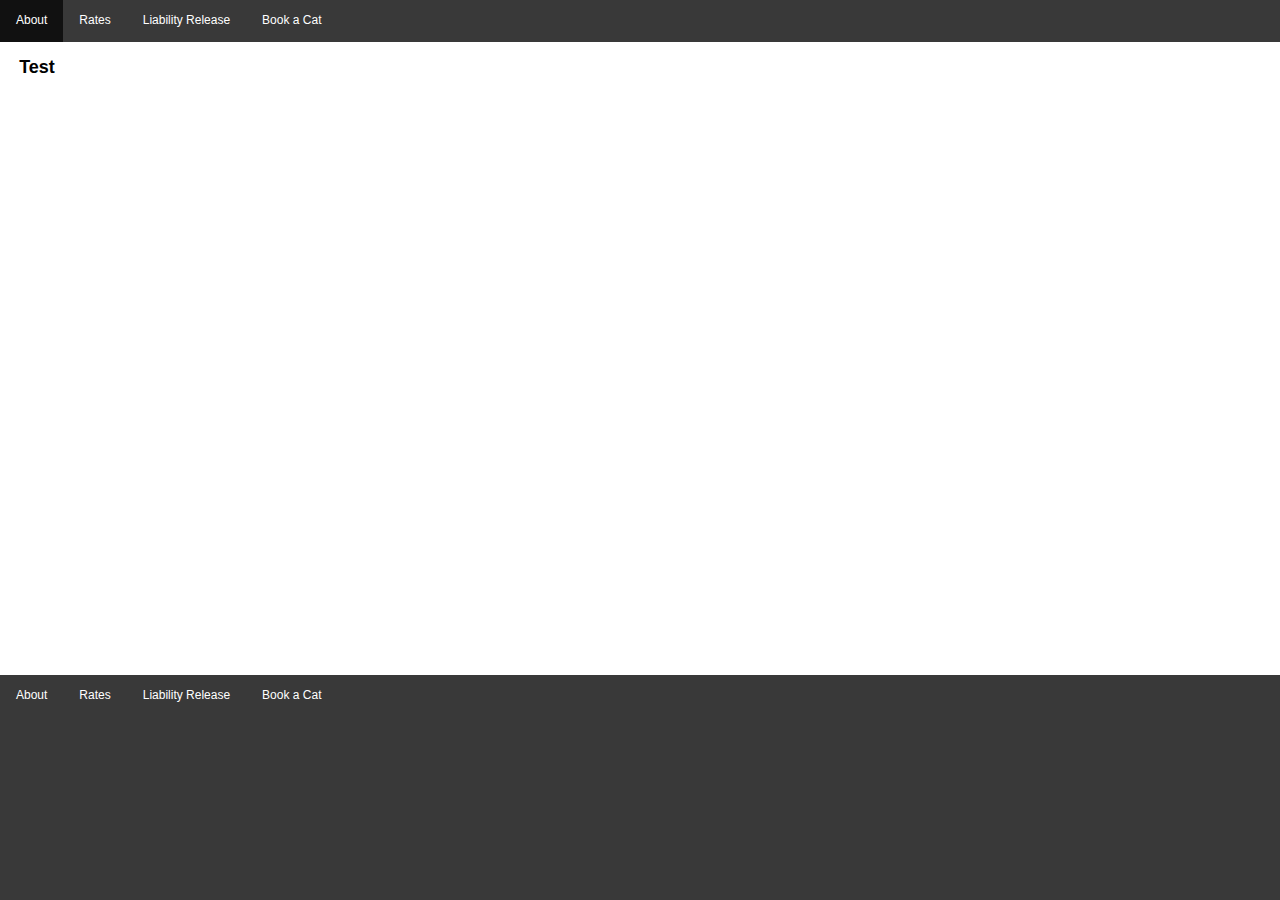
==== index.html @ 9de7770e "Added CSS-normalize.css, creating basic Kitties 2 Go Layout structure." ====
<!DOCTYPE html>
<html lang="en">
    <head>
          <meta charset="utf-8">
          <title>Kitties 2 Go</title>
          <link rel="stylesheet" type="text/css" href="styles/normalize.css">
          <link rel="stylesheet" type="text/css" href="styles/index.css">
    </head>
    <body>
      <article>
        <header>
          <nav>
            <ul>
              <li><a href="#">About</a></li>
              <li><a href="#">Rates</a></li>
              <li><a href="#">Liability Release</a></li>
              <li><a href="#">Book a Cat</a></li>
            </ul>
          </nav>
        </header>
        <section id="main">
          <h2>Test</h2>
        </section>
        <aside>
          <section>
            <h3>
              <p></p>
              <a></a>
              <p></p>
              <a></a>
            </h3>
          </section>
          <section>
            <h3>
              <p></p>
              <figure>
                <img src="">
                <figcaption></figcaption>
              </figure>
              <a></a>
              <p></p>
              <a></a>
            </h3>
          </section>
        </aside>
      <footer>
        <nav>
          <ul>
            <li><a href="#">About</a></li>
            <li><a href="#">Rates</a></li>
            <li><a href="#">Liability Release</a></li>
            <li><a href="#">Book a Cat</a></li>
          </ul>
        </nav>
      </footer>
      </article>
    </body>
</html>
---- styles/index.css ----
header {
  background-color: teal;
}

h3 {
  font-size: 2rem;
}

body{
  font-family: sans-serif;
  font-size: .75rem;
}

section {
  float: left;
  margin: 0 1.5%;
  width: 63%;
}

.main {
  background-color: #555555;
  width: 50%;
}

aside {
  float: right;
  margin: 0 1.5%;
  width: 30%;
}

footer {
  clear: both;
  background-color: #393939;
  position: absolute;
  bottom: 0;
  width: 100%;
  height: 25%;
}

nav ul {
    list-style-type: none;
    margin: 0;
    padding: 0;
    overflow: hidden;
    background-color: #393939;
  }

  li {
    float: left;
  }

  li a {
    display: block;
    color: white;
    text-align: center;
    padding: 14px 16px;
    text-decoration: none;
  }

  li a:hover {
    background-color: #111;
  }

  .active {
    background-color: #04AA6D;
  }
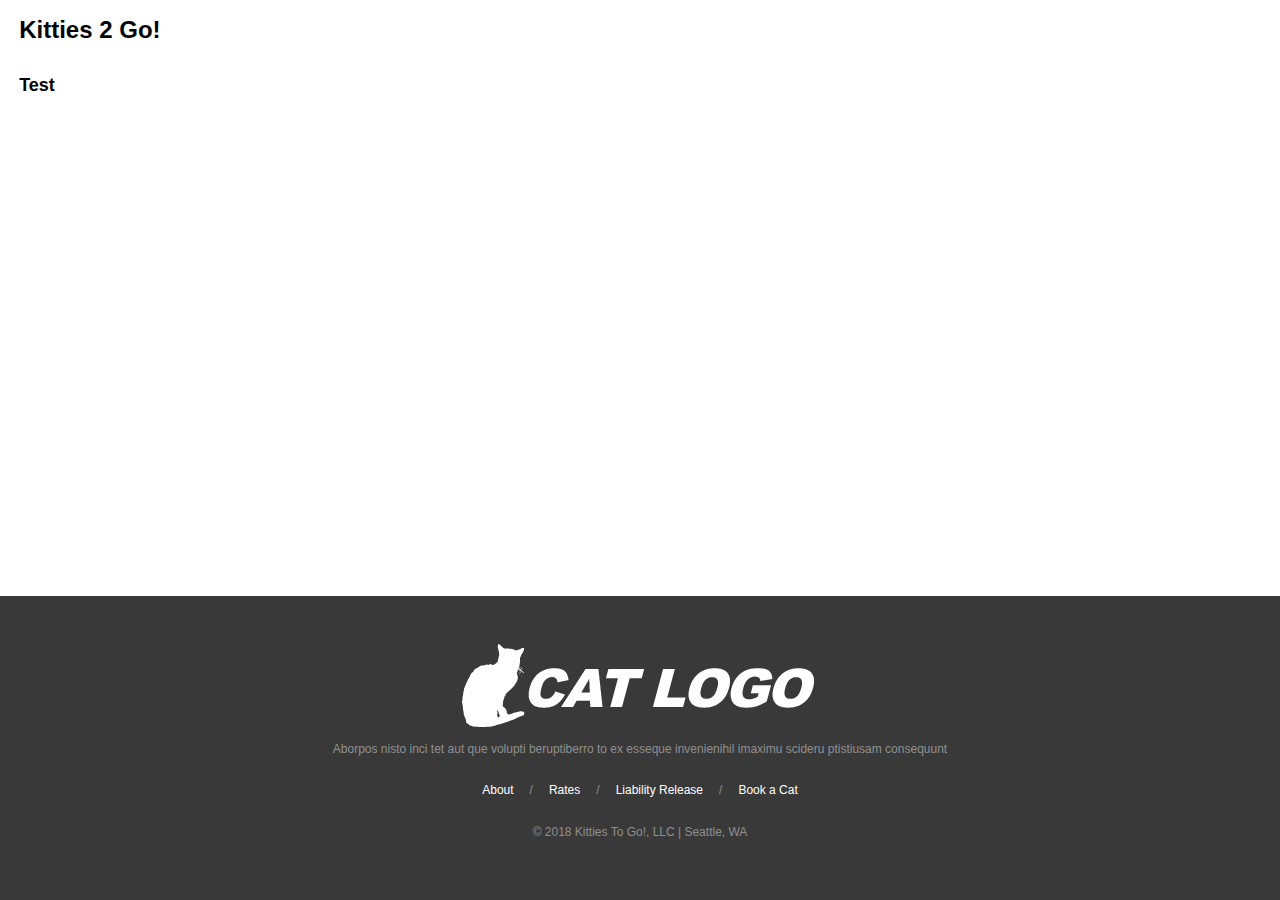
==== commit 915b8375: "Responsive Footer completed." ====
--- a/index.html
+++ b/index.html
@@ -9,14 +9,8 @@
     <body>
       <article>
         <header>
-          <nav>
-            <ul>
-              <li><a href="#">About</a></li>
-              <li><a href="#">Rates</a></li>
-              <li><a href="#">Liability Release</a></li>
-              <li><a href="#">Book a Cat</a></li>
-            </ul>
-          </nav>
+          <section>
+            <h1> Kitties 2 Go!</h1>
         </header>
         <section id="main">
           <h2>Test</h2>
@@ -44,14 +38,22 @@
           </section>
         </aside>
       <footer>
+        <section id="footertext">
+        <img id="logo" src="images/cat-logo.png" alt="cat logo">
+        <p text-align"center">Aborpos nisto inci tet aut que volupti beruptiberro to ex  esseque invenienihil imaximu scideru ptistiusam consequunt</p>
         <nav>
           <ul>
             <li><a href="#">About</a></li>
+            <li>/</li>
             <li><a href="#">Rates</a></li>
+            <li>/</li>
             <li><a href="#">Liability Release</a></li>
+            <li>/</li>
             <li><a href="#">Book a Cat</a></li>
           </ul>
         </nav>
+        <p>© 2018 Kitties To Go!, LLC   |   Seattle, WA</p>
+          </section>
       </footer>
       </article>
     </body>
--- a/styles/index.css
+++ b/styles/index.css
@@ -9,6 +9,16 @@
 body{
   font-family: sans-serif;
   font-size: .75rem;
+}
+
+img{
+
+}
+
+#logo{
+width: auto;
+max-width: 100%;
+height: auto;
 }
 
 section {
@@ -31,34 +41,53 @@
 footer {
   clear: both;
   background-color: #393939;
+  color: #909090;
   position: absolute;
   bottom: 0;
   width: 100%;
-  height: 25%;
+  display: flex;
+  align-items: center;
+  justify-content: center;
+  margin-top: auto;
+  padding-top: 3rem;
+  padding-bottom: 3rem;
+  margin-left: auto;
+  margin-right: auto;
+}
+
+#footertext {
+  margin-left: auto;
+  margin-right: auto;
+  text-align: center;
 }
 
 nav ul {
+  display: flex;
     list-style-type: none;
-    margin: 0;
-    padding: 0;
-    overflow: hidden;
+    padding-top: 1rem;
+    padding-bottom: 1rem;
     background-color: #393939;
+    justify-content: center;
+    flex-wrap: wrap;
+    padding-inline-start: 0;
   }
 
   li {
+    display: block;
     float: left;
+    color: #909090;
+    text-decoration: none;
   }
 
   li a {
     display: block;
     color: white;
-    text-align: center;
-    padding: 14px 16px;
+    padding: 0 1rem;
     text-decoration: none;
   }
 
   li a:hover {
-    background-color: #111;
+    color: #111;
   }
 
   .active {
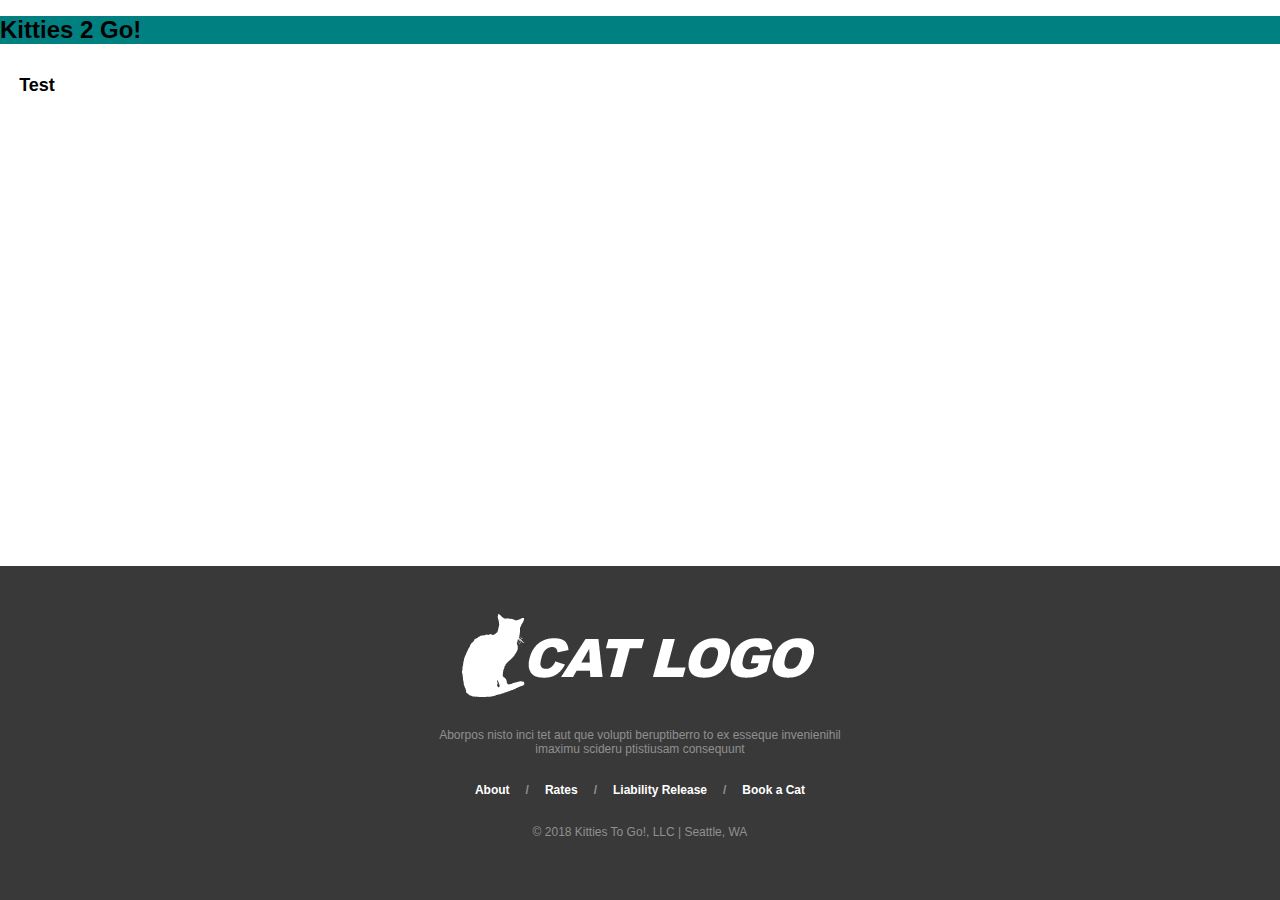
==== commit 43195c90: "Added media breakpoints for footer." ====
--- a/index.html
+++ b/index.html
@@ -7,25 +7,23 @@
           <link rel="stylesheet" type="text/css" href="styles/index.css">
     </head>
     <body>
+      <header>
+          <h1> Kitties 2 Go!</h1>
+      </header>
       <article>
-        <header>
-          <section>
-            <h1> Kitties 2 Go!</h1>
-        </header>
         <section id="main">
           <h2>Test</h2>
         </section>
         <aside>
           <section>
-            <h3>
+            <h3></h3>
               <p></p>
               <a></a>
               <p></p>
               <a></a>
-            </h3>
           </section>
           <section>
-            <h3>
+            <h3></h3>
               <p></p>
               <figure>
                 <img src="">
@@ -34,13 +32,12 @@
               <a></a>
               <p></p>
               <a></a>
-            </h3>
           </section>
         </aside>
       <footer>
         <section id="footertext">
         <img id="logo" src="images/cat-logo.png" alt="cat logo">
-        <p text-align"center">Aborpos nisto inci tet aut que volupti beruptiberro to ex  esseque invenienihil imaximu scideru ptistiusam consequunt</p>
+        <p class="footer-paragraph">Aborpos nisto inci tet aut que volupti beruptiberro to ex  esseque invenienihil imaximu scideru ptistiusam consequunt</p>
         <nav>
           <ul>
             <li><a href="#">About</a></li>
@@ -52,7 +49,7 @@
             <li><a href="#">Book a Cat</a></li>
           </ul>
         </nav>
-        <p>© 2018 Kitties To Go!, LLC   |   Seattle, WA</p>
+        <p class="footer-paragraph">© 2018 Kitties To Go!, LLC   |   Seattle, WA</p>
           </section>
       </footer>
       </article>
--- a/styles/index.css
+++ b/styles/index.css
@@ -15,10 +15,24 @@
 
 }
 
+p{
+
+}
+
+.footer-paragraph {
+  width: auto;
+  max-width: 50%;
+  height: auto;
+  text-align: center;
+  margin-left: auto;
+  margin-right: auto;
+}
+
 #logo{
 width: auto;
 max-width: 100%;
 height: auto;
+padding-bottom: 1rem;
 }
 
 section {
@@ -55,6 +69,20 @@
   margin-right: auto;
 }
 
+@media (min-width: 0px) and (max-width: 240px){
+    footer {
+        display : none;
+        visibility : hidden;
+    }
+}
+
+@media (min-height: 0px) and (max-height: 720px){
+    footer {
+        display : none;
+        visibility : hidden;
+    }
+}
+
 #footertext {
   margin-left: auto;
   margin-right: auto;
@@ -62,7 +90,7 @@
 }
 
 nav ul {
-  display: flex;
+    display: flex;
     list-style-type: none;
     padding-top: 1rem;
     padding-bottom: 1rem;
@@ -76,6 +104,7 @@
     display: block;
     float: left;
     color: #909090;
+    font-weight: bold;
     text-decoration: none;
   }
 
@@ -83,6 +112,7 @@
     display: block;
     color: white;
     padding: 0 1rem;
+    font-weight: bold;
     text-decoration: none;
   }
 
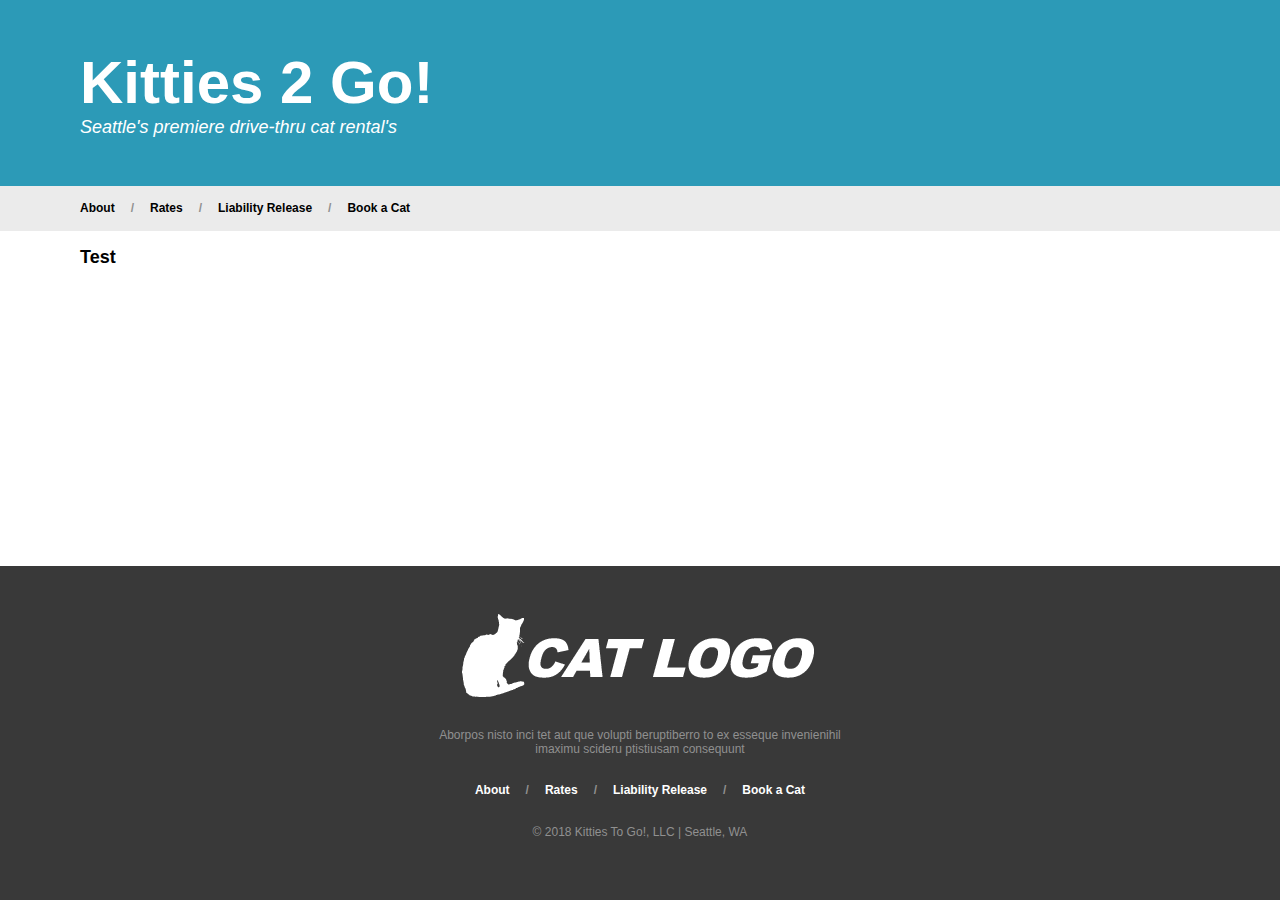
==== commit 2bf85bf5: "Header and Nav Bar added." ====
--- a/index.html
+++ b/index.html
@@ -9,7 +9,19 @@
     <body>
       <header>
           <h1> Kitties 2 Go!</h1>
+          <h2 id="subhead">Seattle's premiere drive-thru cat rental's</h2>
       </header>
+      <nav id="header-nav">
+        <ul>
+          <li><a href="#">About</a></li>
+          <li>/</li>
+          <li><a href="#">Rates</a></li>
+          <li>/</li>
+          <li><a href="#">Liability Release</a></li>
+          <li>/</li>
+          <li><a href="#">Book a Cat</a></li>
+        </ul>
+      </nav>
       <article>
         <section id="main">
           <h2>Test</h2>
--- a/styles/index.css
+++ b/styles/index.css
@@ -1,5 +1,31 @@
+
 header {
-  background-color: teal;
+  background-color: #2c9ab7;
+  clear: both;
+  color: white;
+  display: flex;
+  width: 100%;
+  margin-top: auto;
+  padding-top: 3rem;
+  padding-left: 5rem;
+  padding-bottom: 3rem;
+  justify-content: left;
+  flex-wrap: wrap;
+}
+
+h1 {
+  width: 100%;
+  font-size: 5em;
+  margin: 0;
+}
+
+h2 {
+  margin: 0;
+}
+
+#subhead {
+  font-style: italic;
+  font-weight: lighter;
 }
 
 h3 {
@@ -37,13 +63,12 @@
 
 section {
   float: left;
-  margin: 0 1.5%;
   width: 63%;
 }
 
-.main {
-  background-color: #555555;
+#main {
   width: 50%;
+  padding-left: 5rem;
 }
 
 aside {
@@ -98,7 +123,35 @@
     justify-content: center;
     flex-wrap: wrap;
     padding-inline-start: 0;
+    margin: 0;
   }
+
+#header-nav {
+  background-color: #ebebeb;
+  margin-bottom: 1rem;
+}
+
+#header-nav ul {
+      display: flex;
+      list-style-type: none;
+      padding-top: 1rem;
+      padding-bottom: 1rem;
+      background-color: #ebebeb;
+      justify-content: left;
+      flex-wrap: wrap;
+      padding-inline-start: 0;
+      margin: 0;
+      padding-left: 4rem;
+    }
+
+    #header-nav li a {
+      display: block;
+      color: black;
+      padding: 0 1rem;
+      font-weight: bold;
+      text-decoration: none;
+    }
+
 
   li {
     display: block;
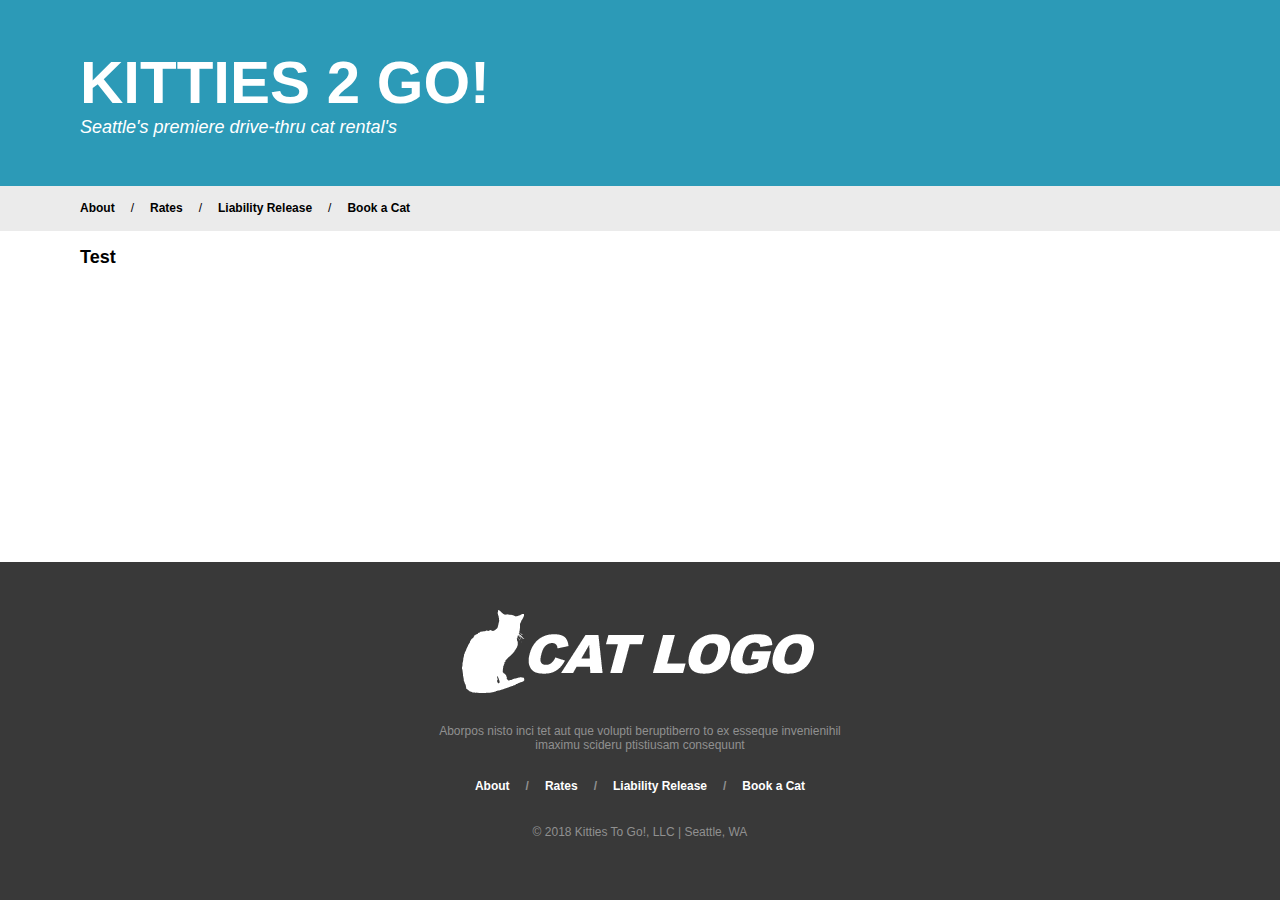
==== commit 6d8e4e9a: "Header/footer styling fixes" ====
--- a/index.html
+++ b/index.html
@@ -8,7 +8,7 @@
     </head>
     <body>
       <header>
-          <h1> Kitties 2 Go!</h1>
+          <h1>KITTIES 2 GO!</h1>
           <h2 id="subhead">Seattle's premiere drive-thru cat rental's</h2>
       </header>
       <nav id="header-nav">
@@ -50,7 +50,7 @@
         <section id="footertext">
         <img id="logo" src="images/cat-logo.png" alt="cat logo">
         <p class="footer-paragraph">Aborpos nisto inci tet aut que volupti beruptiberro to ex  esseque invenienihil imaximu scideru ptistiusam consequunt</p>
-        <nav>
+        <nav id="footer-nav">
           <ul>
             <li><a href="#">About</a></li>
             <li>/</li>
--- a/styles/index.css
+++ b/styles/index.css
@@ -114,7 +114,7 @@
   text-align: center;
 }
 
-nav ul {
+#footer-nav ul {
     display: flex;
     list-style-type: none;
     padding-top: 1rem;
@@ -122,8 +122,8 @@
     background-color: #393939;
     justify-content: center;
     flex-wrap: wrap;
-    padding-inline-start: 0;
-    margin: 0;
+    margin-left: -40px;
+    margin-bottom: 1rem;
   }
 
 #header-nav {
@@ -139,7 +139,6 @@
       background-color: #ebebeb;
       justify-content: left;
       flex-wrap: wrap;
-      padding-inline-start: 0;
       margin: 0;
       padding-left: 4rem;
     }
@@ -153,7 +152,7 @@
     }
 
 
-  li {
+  #footer-nav li {
     display: block;
     float: left;
     color: #909090;
@@ -161,7 +160,7 @@
     text-decoration: none;
   }
 
-  li a {
+  #footer-nav li a {
     display: block;
     color: white;
     padding: 0 1rem;
@@ -169,7 +168,7 @@
     text-decoration: none;
   }
 
-  li a:hover {
+#footer-nav   li a:hover {
     color: #111;
   }
 
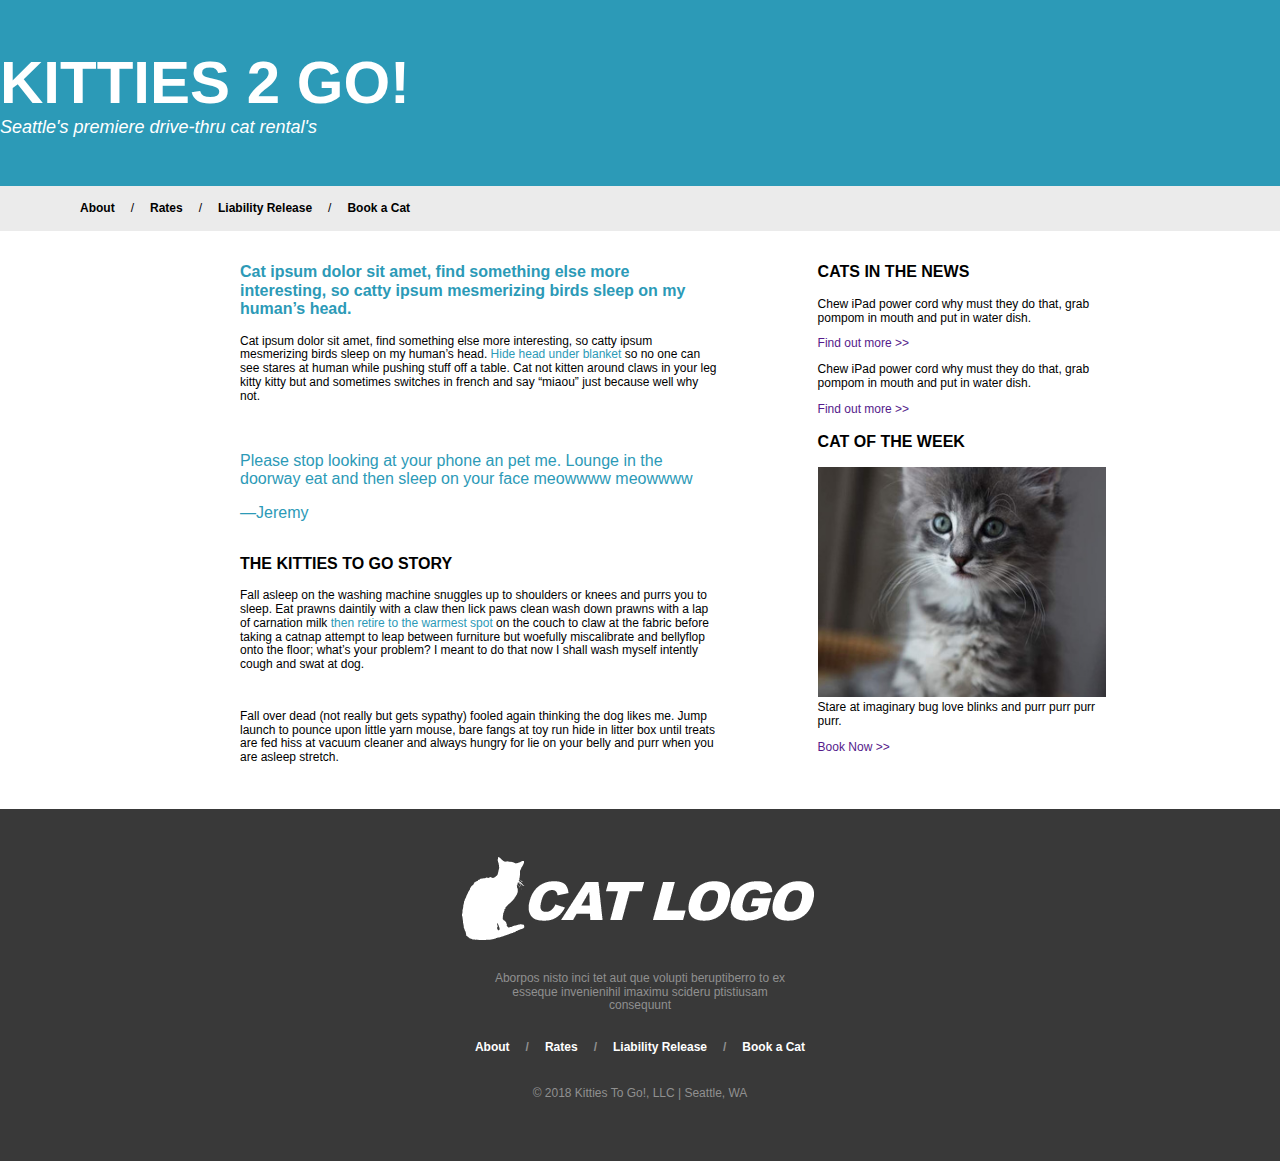
==== commit 1d444ba6: "Content alignment and sidebar styling" ====
--- a/index.html
+++ b/index.html
@@ -24,28 +24,35 @@
       </nav>
       <article>
         <section id="main">
-          <h2>Test</h2>
+          <h3 class="h3blue">Cat ipsum dolor sit amet, find something else more interesting, so catty ipsum mesmerizing birds sleep on my human’s head.</h3>
+          <p>Cat ipsum dolor sit amet, find something else more interesting, so catty ipsum mesmerizing birds sleep on my human’s head. <em class="blue">Hide head under blanket</em> so no one can see stares at human while pushing stuff off a table. Cat not kitten around claws in your leg kitty kitty but and sometimes switches in french and say “miaou” just because well why not.</p>
+          <figure class="maincap">
+            <blockquote>Please stop looking at your phone an pet me. Lounge in the doorway eat and then sleep on your face meowwww meowwww</blockquote>
+            <figcaption>—Jeremy</figcaption>
+          </figure>
+          <h3>THE KITTIES TO GO STORY</h3>
+          <p>Fall asleep on the washing machine snuggles up to shoulders or knees and purrs you to sleep. Eat prawns daintily with a claw then lick paws clean wash down prawns with a lap of carnation milk <em class="blue">then retire to the warmest spot</em> on the couch to claw at the fabric before taking a catnap attempt to leap between furniture but woefully miscalibrate and bellyflop onto the floor; what’s your problem? I meant to do that now I shall wash myself intently cough and swat at dog. </p>
+          <br />
+          <p>Fall over dead (not really but gets sypathy) fooled again thinking the dog likes me. Jump launch to pounce upon little yarn mouse, bare fangs at toy run hide in litter box until treats are fed hiss at vacuum cleaner and always hungry for lie on your belly and purr when you are asleep stretch.</p>
         </section>
         <aside>
           <section>
-            <h3></h3>
-              <p></p>
-              <a></a>
-              <p></p>
-              <a></a>
+            <h3>CATS IN THE NEWS</h3>
+              <p>Chew iPad power cord why must they do that, grab pompom in mouth and put in water dish.</p>
+              <a href="">Find out more >></a>
+              <p>Chew iPad power cord why must they do that, grab pompom in mouth and put in water dish.</p>
+              <a href="">Find out more >></a>
           </section>
           <section>
-            <h3></h3>
-              <p></p>
-              <figure>
-                <img src="">
-                <figcaption></figcaption>
+            <h3>CAT OF THE WEEK</h3>
+              <figure id="CowPhoto">
+                <img src="images/sidebar-cat.jpg" alt="Jeremy Cat of the Week">
+                <figcaption class="cowcap">Stare at imaginary bug love blinks and purr purr purr purr.</figcaption>
               </figure>
-              <a></a>
-              <p></p>
-              <a></a>
+                <a href="">Book Now >></a>
           </section>
         </aside>
+      </article>
       <footer>
         <section id="footertext">
         <img id="logo" src="images/cat-logo.png" alt="cat logo">
@@ -64,6 +71,5 @@
         <p class="footer-paragraph">© 2018 Kitties To Go!, LLC   |   Seattle, WA</p>
           </section>
       </footer>
-      </article>
     </body>
 </html>
--- a/styles/index.css
+++ b/styles/index.css
@@ -7,10 +7,23 @@
   width: 100%;
   margin-top: auto;
   padding-top: 3rem;
-  padding-left: 5rem;
   padding-bottom: 3rem;
   justify-content: left;
   flex-wrap: wrap;
+}
+
+body {
+  display:flex; flex-direction:column; justify-content:center;
+  min-height:100%;
+  margin: 0 auto;
+}
+
+article {
+  display: block;
+  max-width: 75%;
+  margin-right: auto;
+  margin-left: auto;
+  overflow: visible;
 }
 
 h1 {
@@ -29,20 +42,40 @@
 }
 
 h3 {
-  font-size: 2rem;
-}
-
-body{
+  font-size: 1rem;
+}
+
+.h3blue {
+  font-size: 1rem;
+  color: #2c9ab7;
+}
+
+body {
   font-family: sans-serif;
   font-size: .75rem;
 }
 
-img{
-
-}
-
-p{
-
+img {
+  max-width:100%;
+  max-height:100%;
+}
+
+#CowPhoto{
+  display: block;
+  margin-block-start: 1em;
+  margin-block-end: 1em;
+  margin-inline-start: 0;
+  margin-inline-end: 0;
+}
+
+p {
+
+}
+
+.blue {
+  font-style: normal;
+  font-weight: normal;
+  color: #2c9ab7;
 }
 
 .footer-paragraph {
@@ -54,34 +87,63 @@
   margin-right: auto;
 }
 
+blockquote {
+    width: 100%;
+    display: block;
+    margin-block-start: 1em;
+    margin-block-end: 1em;
+    margin-inline-start: 0px;
+    margin-inline-end: 0px;
+}
+
+.maincap {
+
+  color: #2c9ab7;
+  font-size: 1rem;
+  padding-top: 1rem;
+  padding-bottom: 1rem;
+  display: block;
+  margin-block-start: 1em;
+  margin-block-end: 1em;
+  margin-inline-start: 0px;
+  margin-inline-end: 0px;
+}
+
+.cowcap {
+  color: #000000;
+}
+
 #logo{
-width: auto;
-max-width: 100%;
-height: auto;
-padding-bottom: 1rem;
+  width: auto;
+  max-width: 100%;
+  height: auto;
+  padding-bottom: 1rem;
 }
 
 section {
+}
+
+#main {
   float: left;
   width: 63%;
-}
-
-#main {
   width: 50%;
   padding-left: 5rem;
+  padding-bottom: 2rem;
+  max-width: 50%;
 }
 
 aside {
   float: right;
   margin: 0 1.5%;
-  width: 30%;
+  max-width: 30%;
+  padding-bottom: 2rem;
 }
 
 footer {
   clear: both;
   background-color: #393939;
   color: #909090;
-  position: absolute;
+  position: relative;
   bottom: 0;
   width: 100%;
   display: flex;
@@ -175,3 +237,7 @@
   .active {
     background-color: #04AA6D;
   }
+
+a {
+  text-decoration: none;
+}
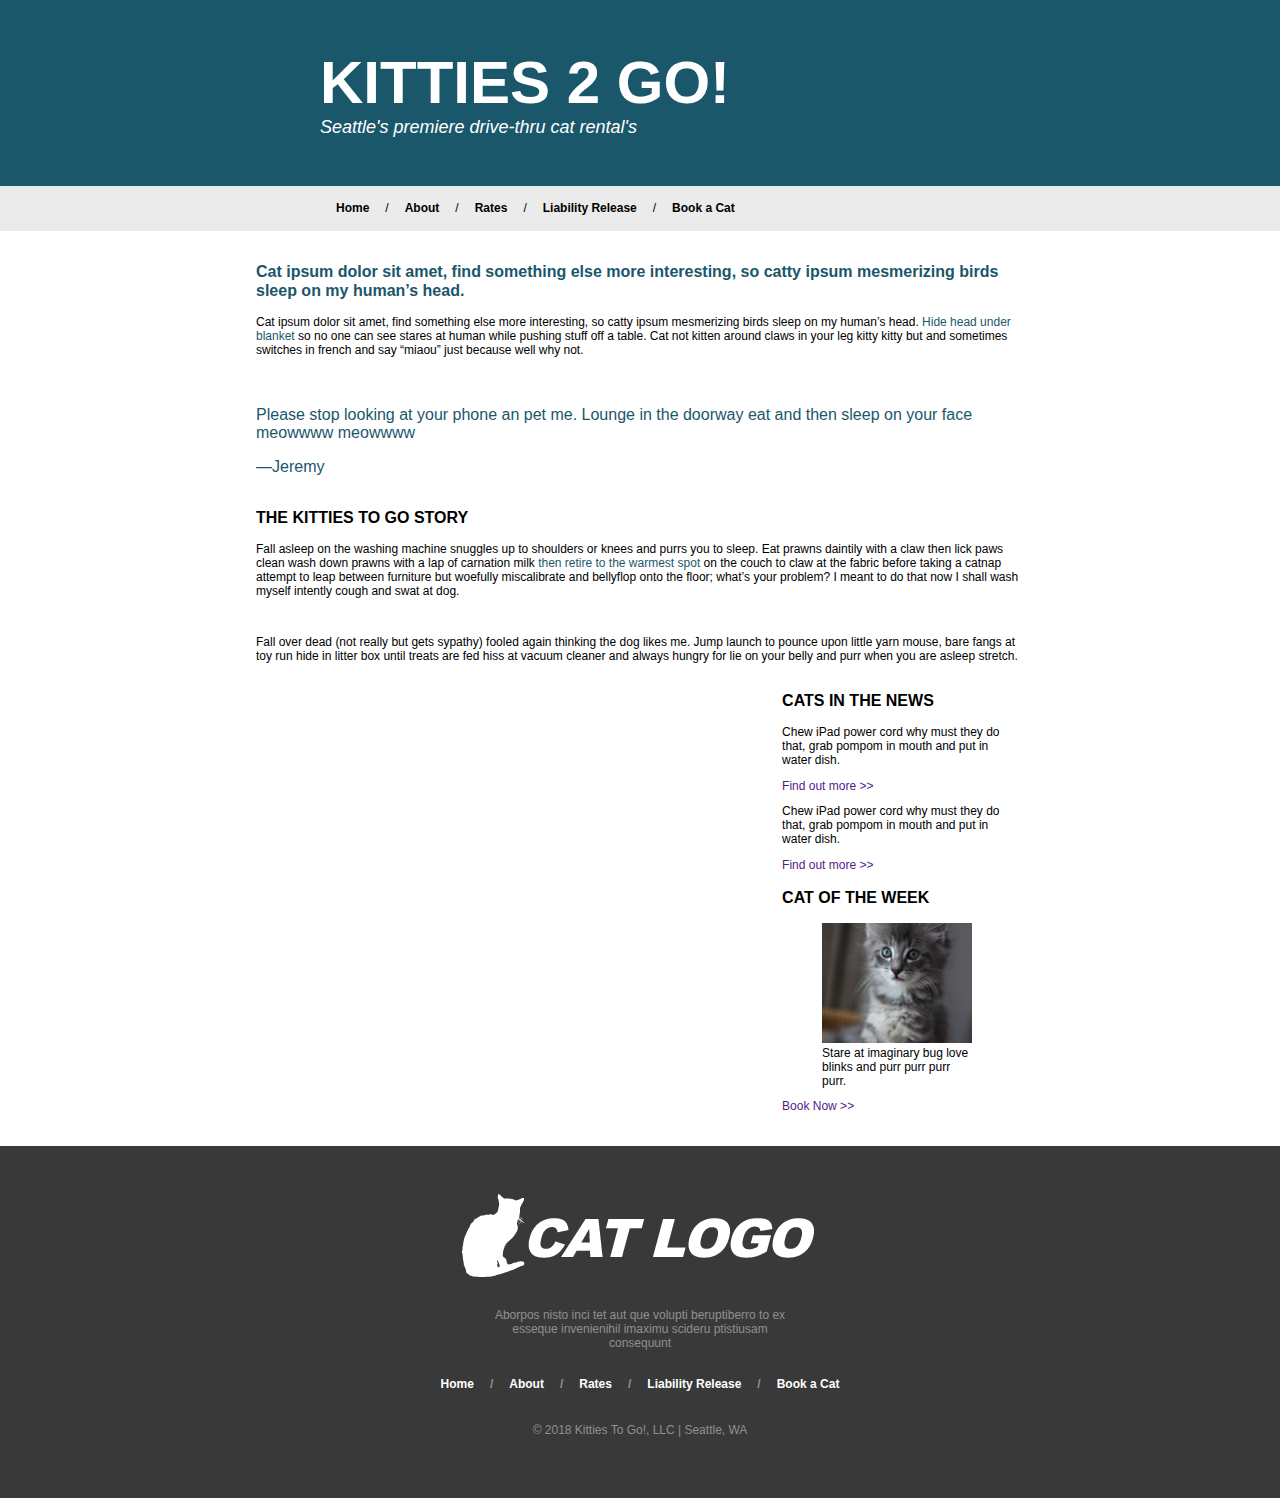
==== commit b9135e04: "Added accesbility features, change color for contrast / visibility" ====
--- a/index.html
+++ b/index.html
@@ -7,13 +7,16 @@
           <link rel="stylesheet" type="text/css" href="styles/index.css">
     </head>
     <body>
+          <a href="#main-content" class="hidden">Skip to main content</a>
       <header>
           <h1>KITTIES 2 GO!</h1>
           <h2 id="subhead">Seattle's premiere drive-thru cat rental's</h2>
       </header>
       <nav id="header-nav">
         <ul>
-          <li><a href="#">About</a></li>
+          <li><a href="index.html">Home</a></li>
+          <li>/</li>
+          <li><a href="about.html">About</a></li>
           <li>/</li>
           <li><a href="#">Rates</a></li>
           <li>/</li>
@@ -23,7 +26,7 @@
         </ul>
       </nav>
       <article>
-        <section id="main">
+        <section id="main-content">
           <h3 class="h3blue">Cat ipsum dolor sit amet, find something else more interesting, so catty ipsum mesmerizing birds sleep on my human’s head.</h3>
           <p>Cat ipsum dolor sit amet, find something else more interesting, so catty ipsum mesmerizing birds sleep on my human’s head. <em class="blue">Hide head under blanket</em> so no one can see stares at human while pushing stuff off a table. Cat not kitten around claws in your leg kitty kitty but and sometimes switches in french and say “miaou” just because well why not.</p>
           <figure class="maincap">
@@ -59,7 +62,9 @@
         <p class="footer-paragraph">Aborpos nisto inci tet aut que volupti beruptiberro to ex  esseque invenienihil imaximu scideru ptistiusam consequunt</p>
         <nav id="footer-nav">
           <ul>
-            <li><a href="#">About</a></li>
+            <li><a href="index.html">Home</a></li>
+            <li>/</li>
+            <li><a href="about.html">About</a></li>
             <li>/</li>
             <li><a href="#">Rates</a></li>
             <li>/</li>
--- a/styles/index.css
+++ b/styles/index.css
@@ -1,19 +1,23 @@
 
 header {
-  background-color: #2c9ab7;
+  background-color: #1A576B;
   clear: both;
   color: white;
-  display: flex;
   width: 100%;
   margin-top: auto;
   padding-top: 3rem;
   padding-bottom: 3rem;
+  padding-left: 25%;
+  padding-right:75%;
   justify-content: left;
-  flex-wrap: wrap;
+  display: block;
+  overflow: visible;
 }
 
 body {
-  display:flex; flex-direction:column; justify-content:center;
+  display:flex;
+  flex-direction:column;
+  justify-content:center;
   min-height:100%;
   margin: 0 auto;
 }
@@ -21,8 +25,8 @@
 article {
   display: block;
   max-width: 75%;
-  margin-right: auto;
-  margin-left: auto;
+  margin-right: 20%;
+  margin-left: 20%;
   overflow: visible;
 }
 
@@ -47,7 +51,7 @@
 
 .h3blue {
   font-size: 1rem;
-  color: #2c9ab7;
+  color: #1A576B;
 }
 
 body {
@@ -62,10 +66,14 @@
 
 #CowPhoto{
   display: block;
-  margin-block-start: 1em;
-  margin-block-end: 1em;
-  margin-inline-start: 0;
-  margin-inline-end: 0;
+}
+
+menu, ol, ul {
+    padding: 0;
+}
+
+dd {
+    margin: 0;
 }
 
 p {
@@ -75,7 +83,7 @@
 .blue {
   font-style: normal;
   font-weight: normal;
-  color: #2c9ab7;
+  color: #1A576B;
 }
 
 .footer-paragraph {
@@ -90,23 +98,18 @@
 blockquote {
     width: 100%;
     display: block;
-    margin-block-start: 1em;
-    margin-block-end: 1em;
-    margin-inline-start: 0px;
-    margin-inline-end: 0px;
+    margin-left: 0;
 }
 
 .maincap {
 
-  color: #2c9ab7;
+  color: #1A576B;
   font-size: 1rem;
   padding-top: 1rem;
   padding-bottom: 1rem;
   display: block;
-  margin-block-start: 1em;
-  margin-block-end: 1em;
-  margin-inline-start: 0px;
-  margin-inline-end: 0px;
+  margin-left: 0;
+  margin-right: 0;
 }
 
 .cowcap {
@@ -125,11 +128,18 @@
 
 #main {
   float: left;
-  width: 63%;
   width: 50%;
   padding-left: 5rem;
   padding-bottom: 2rem;
   max-width: 50%;
+}
+
+#about {
+  width: 50%;
+  padding-bottom: 2rem;
+  max-width: 50%;
+  margin-left: auto;
+  margin-right: auto;
 }
 
 aside {
@@ -184,7 +194,6 @@
     background-color: #393939;
     justify-content: center;
     flex-wrap: wrap;
-    margin-left: -40px;
     margin-bottom: 1rem;
   }
 
@@ -201,43 +210,62 @@
       background-color: #ebebeb;
       justify-content: left;
       flex-wrap: wrap;
-      margin: 0;
-      padding-left: 4rem;
-    }
-
-    #header-nav li a {
+      margin: 0 25% 0 25%;
+      padding-left: 0;
+
+    }
+
+#header-nav li a {
       display: block;
       color: black;
-      padding: 0 1rem;
+      padding: 0 1rem 0 1rem;
       font-weight: bold;
       text-decoration: none;
     }
 
-
-  #footer-nav li {
-    display: block;
-    float: left;
-    color: #909090;
-    font-weight: bold;
-    text-decoration: none;
-  }
-
-  #footer-nav li a {
+#footer-nav li {
+  display: block;
+  float: left;
+  color: #909090;
+  font-weight: bold;
+  text-decoration: none;
+}
+
+#footer-nav li a {
     display: block;
     color: white;
     padding: 0 1rem;
     font-weight: bold;
     text-decoration: none;
-  }
-
-#footer-nav   li a:hover {
-    color: #111;
-  }
+}
+
+#footer-nav li a:hover {
+  color: #111;
+}
 
   .active {
     background-color: #04AA6D;
-  }
+}
 
 a {
   text-decoration: none;
 }
+
+.hidden {
+  position: absolute;
+  left: -10000px;
+  top: auto;
+}
+
+.hidden:focus {
+  left:0;
+}
+
+.sr-only {
+  position: absolute;
+  left: -10000px;
+  top: auto;
+  width: 1px;
+  height: 1px;
+  overflow: hidden;
+}
